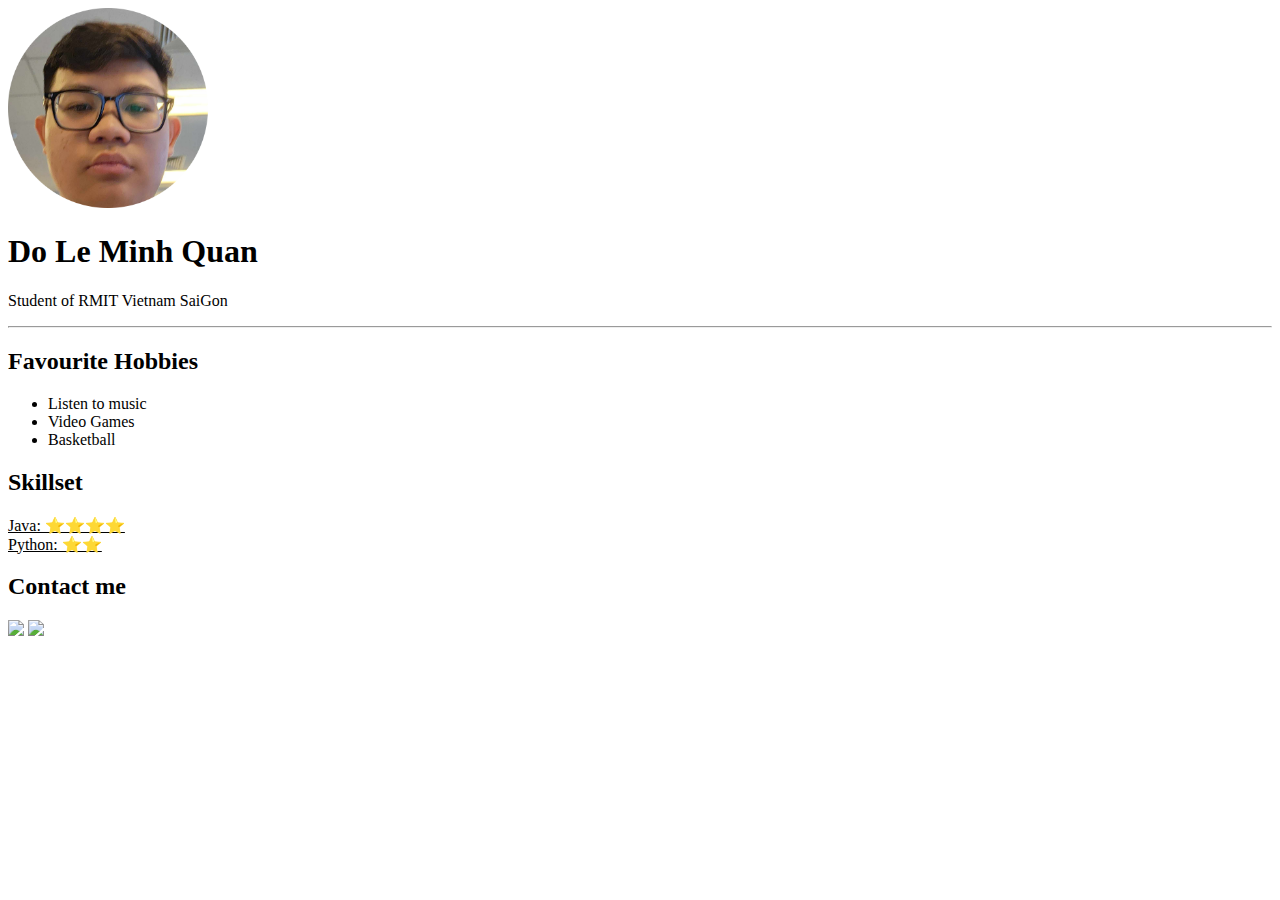
==== idex.html @ 47be654c "first commit" ====
<!DOCTYPE html>
<html lang="en">
<head>
    <meta charset="UTF-8">
    <meta name="viewport" content="width=device-width, initial-scale=1.0">
    <link rel="stylesheet" href="style.css">
    <title>Personal Resume</title>
</head>
<body>
    <div class = "containers">
        <div>
            <img src = "Image/personal img.png" alt = "personal-img" class="personal-img">
            <h1>Do Le Minh Quan</h1>
            <p>Student of RMIT Vietnam SaiGon</p>
            <hr>
            <h2>Favourite Hobbies</h2>
            <ul>
                <li>Listen to music</li>
                <li>Video Games</li>
                <li>Basketball</li>
            </ul>

            <h2>Skillset</h2>
            <u>
                <li>Java: ⭐⭐⭐⭐</li>
                <li>Python: ⭐⭐</li>
            </u>

            <h2>Contact me</h2>
            <a href = "https://github.com/mnnhQuan" alt="Github account"><img src="image/github.png"></a>
            <a href = "https://www.linkedin.com/in/quan-do-0681302a5/" alt="linkedin account"><img src="image/linkedin.png"></a>
        </div>
    </div>
</body>
</html>
---- style.css ----
.container {
    font-size: 20px;
    margin: 10px;
    padding: 20px;
}
a > img {
    height: 30px;
    width: auto;
}
.personal-img {
    height:200px;
    width: auto;
}
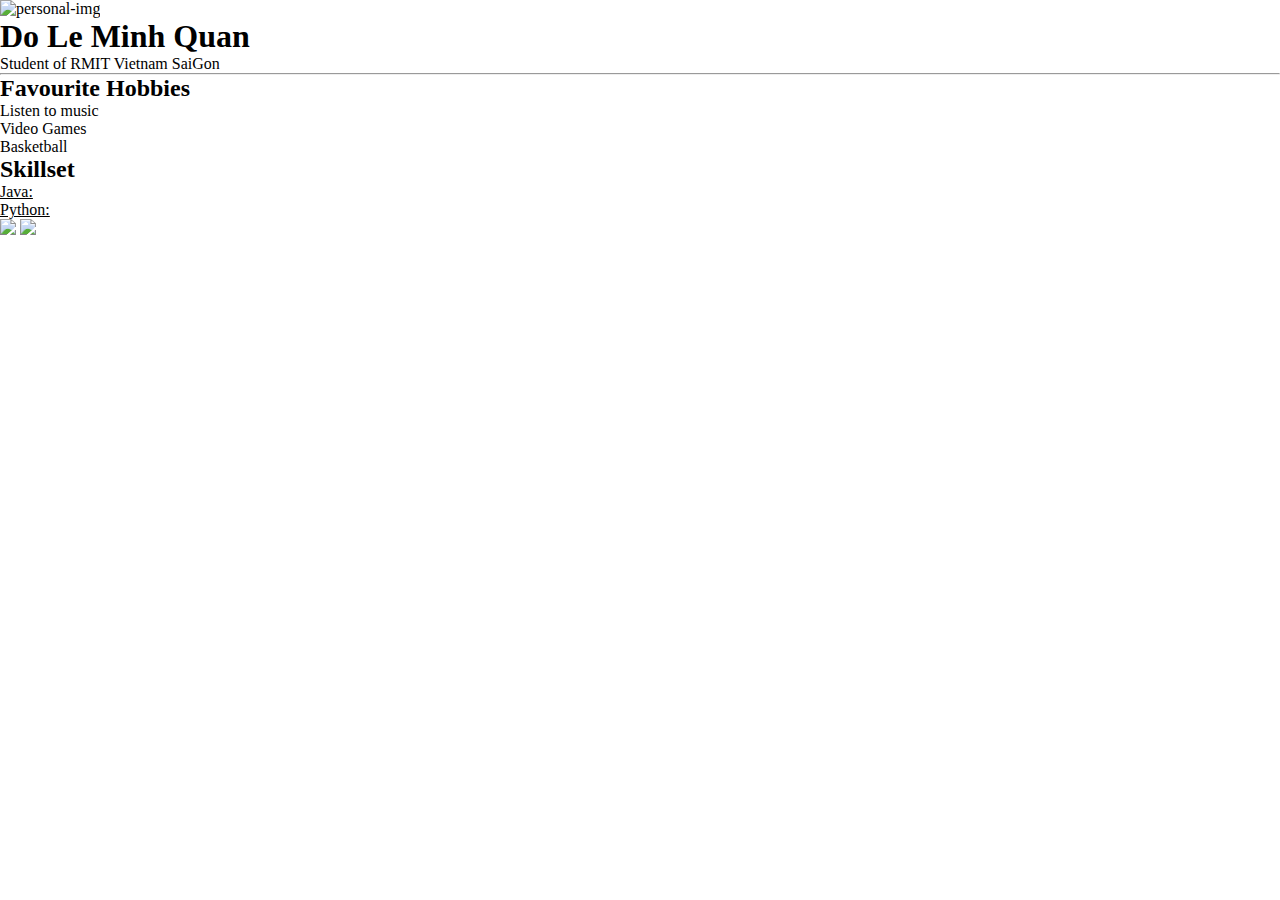
==== commit d725990a: "test" ====
--- a/idex.html
+++ b/idex.html
@@ -9,26 +9,31 @@
 <body>
     <div class = "containers">
         <div>
-            <img src = "Image/personal img.png" alt = "personal-img" class="personal-img">
+            <img src = "" alt = "personal-img" class="personal-img">
             <h1>Do Le Minh Quan</h1>
             <p>Student of RMIT Vietnam SaiGon</p>
+        </div>
             <hr>
+        <div>
             <h2>Favourite Hobbies</h2>
             <ul>
                 <li>Listen to music</li>
                 <li>Video Games</li>
                 <li>Basketball</li>
             </ul>
-
+        </div>
+        <div>
             <h2>Skillset</h2>
             <u>
-                <li>Java: ⭐⭐⭐⭐</li>
-                <li>Python: ⭐⭐</li>
+                <li>Java: </li>
+                <li>Python: </li>
             </u>
+        </div>
+    </div>
 
-            <h2>Contact me</h2>
-            <a href = "https://github.com/mnnhQuan" alt="Github account"><img src="image/github.png"></a>
-            <a href = "https://www.linkedin.com/in/quan-do-0681302a5/" alt="linkedin account"><img src="image/linkedin.png"></a>
+    <footer>
+        <a href = "https://github.com/mnnhQuan" alt="Github account"><img src="image/github.png"></a>
+        <a href = "https://www.linkedin.com/in/quan-do-0681302a5/" alt="linkedin account"><img src="image/linkedin.png"></a>
         </div>
     </div>
 </body>
--- a/style.css
+++ b/style.css
@@ -1,3 +1,8 @@
+* {
+    margin: 0px;
+    padding: 0px;
+}
+
 .container {
     font-size: 20px;
     margin: 10px;
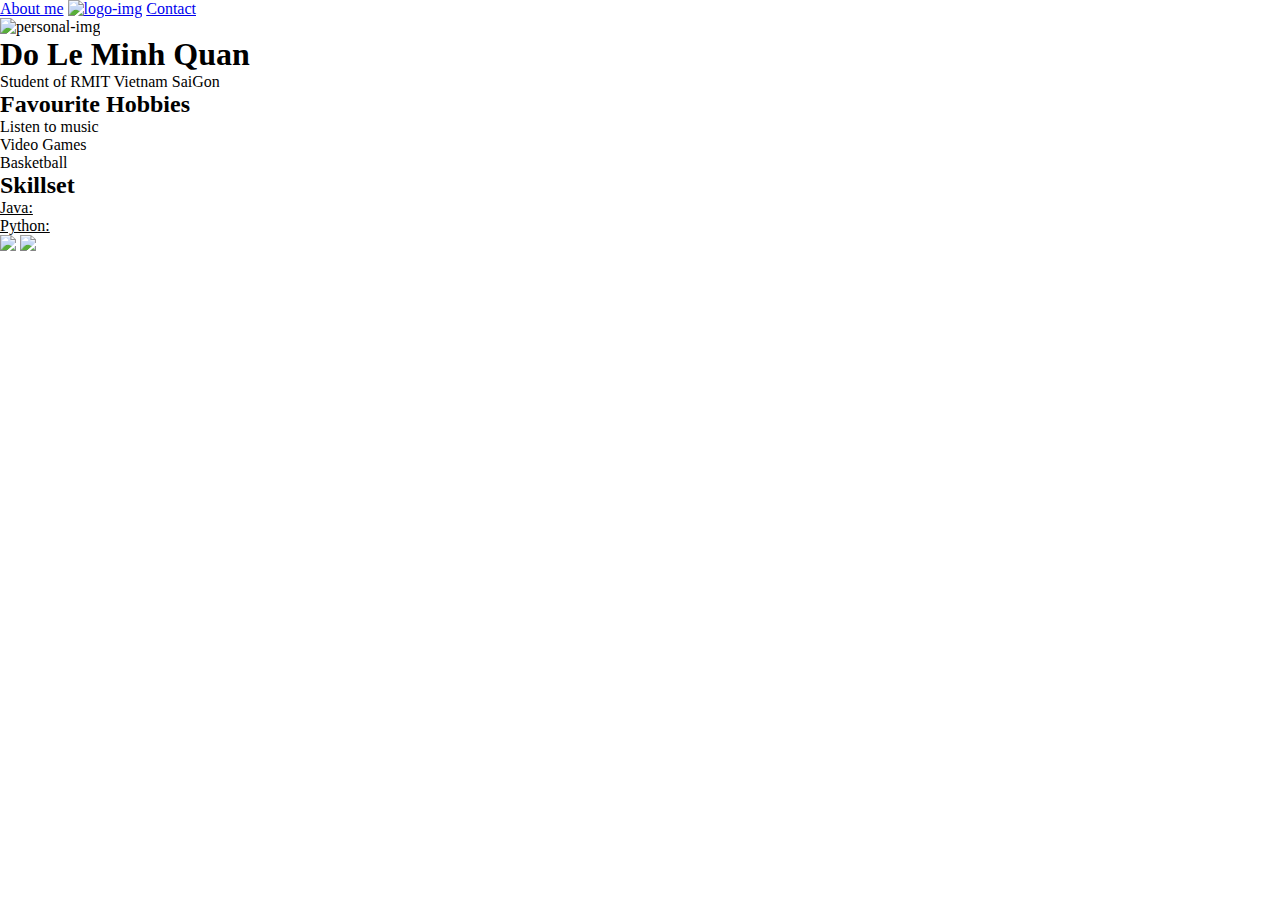
==== commit b220639d: "website" ====
--- a/idex.html
+++ b/idex.html
@@ -7,14 +7,22 @@
     <title>Personal Resume</title>
 </head>
 <body>
+    <header>
+        <nav>
+            <a href="#">About me</a>
+            <a class="logo" href="#"><img scr="#" alt="logo-img"></a>
+            <a href="#">Contact</a>
+        </nav>
+    </header>
+
     <div class = "containers">
-        <div>
+        <div class="content">
             <img src = "" alt = "personal-img" class="personal-img">
             <h1>Do Le Minh Quan</h1>
             <p>Student of RMIT Vietnam SaiGon</p>
         </div>
-            <hr>
-        <div>
+            
+        <div class="content">
             <h2>Favourite Hobbies</h2>
             <ul>
                 <li>Listen to music</li>
@@ -22,7 +30,8 @@
                 <li>Basketball</li>
             </ul>
         </div>
-        <div>
+        
+        <div class="content">
             <h2>Skillset</h2>
             <u>
                 <li>Java: </li>
@@ -34,7 +43,6 @@
     <footer>
         <a href = "https://github.com/mnnhQuan" alt="Github account"><img src="image/github.png"></a>
         <a href = "https://www.linkedin.com/in/quan-do-0681302a5/" alt="linkedin account"><img src="image/linkedin.png"></a>
-        </div>
-    </div>
+    </footer>
 </body>
 </html>